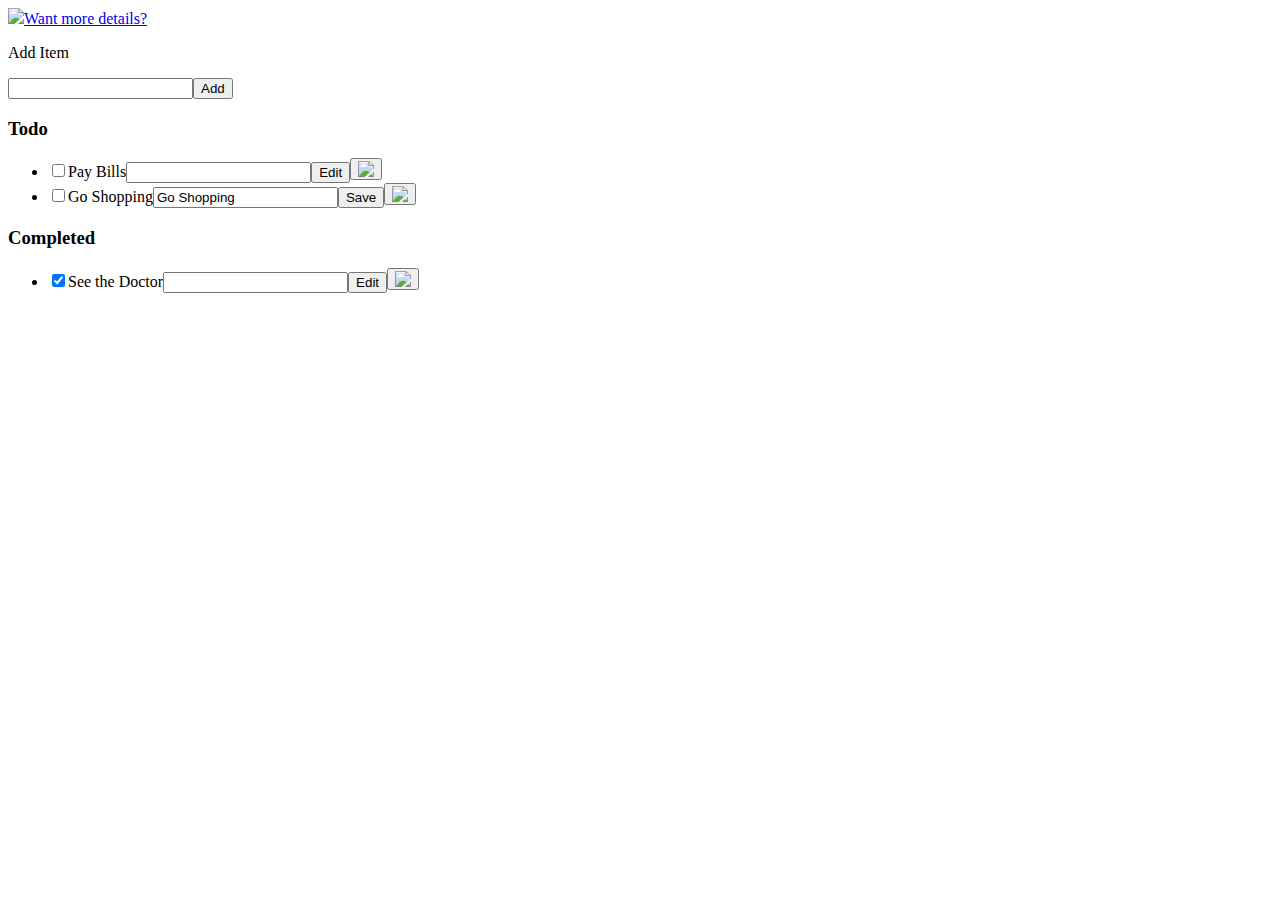
==== clean-code-s1e1/index.html @ 58314609 "refactor(basic-2.4): delete the type attribute" ====
<html>
<head><title>Todo App</title>
<link href='https://fonts.googleapis.com/css?family=Lato:300,400,700' rel='stylesheet' type='text/css'>
<link rel="stylesheet" href="style.css" MEDIA="screen" charset="utf-8">
</head>
<body>
<div class="aaa"><img src="./eisenhower-matrix.jpg"><a class='more_inf' href="https://goal-life.com/page/method/matrix-eisenhower">Want more details&quest;</a></div>
<div class="centered-main-page-element"><p id='topSectionForAddingElementToList'><label for="new-task">Add Item</label><div class="task-row-wrapper"><input id='new-task'class="task" type="text"><button>Add</button></div>
</p><h3>Todo</h3>
<ul id='incompleteTasks'>
<li><input type='checkbox'><label class="task">Pay Bills</label><input type="text" class="task"><button class="edit">Edit</button><button class="delete"><img src="./remove.svg"></button></li>
<li class="editMode"><input type="checkbox"><label class="task">Go Shopping</label><input type="text" value="Go Shopping" class="task"><button class='edit'>Save</button><button class="delete"><img src="./remove.svg"></button></li>
</ul><h3>Completed</h3><ul id="completed-tasks"><li><input type="checkbox" checked><label class="task">See the Doctor</label><input type="text" class="task"><button class="edit">Edit</button><button class="delete"><img src="./remove.svg"></button>
</li>
</ul>
</div>
<script SRC="app.js"></script>
</body>
</html>
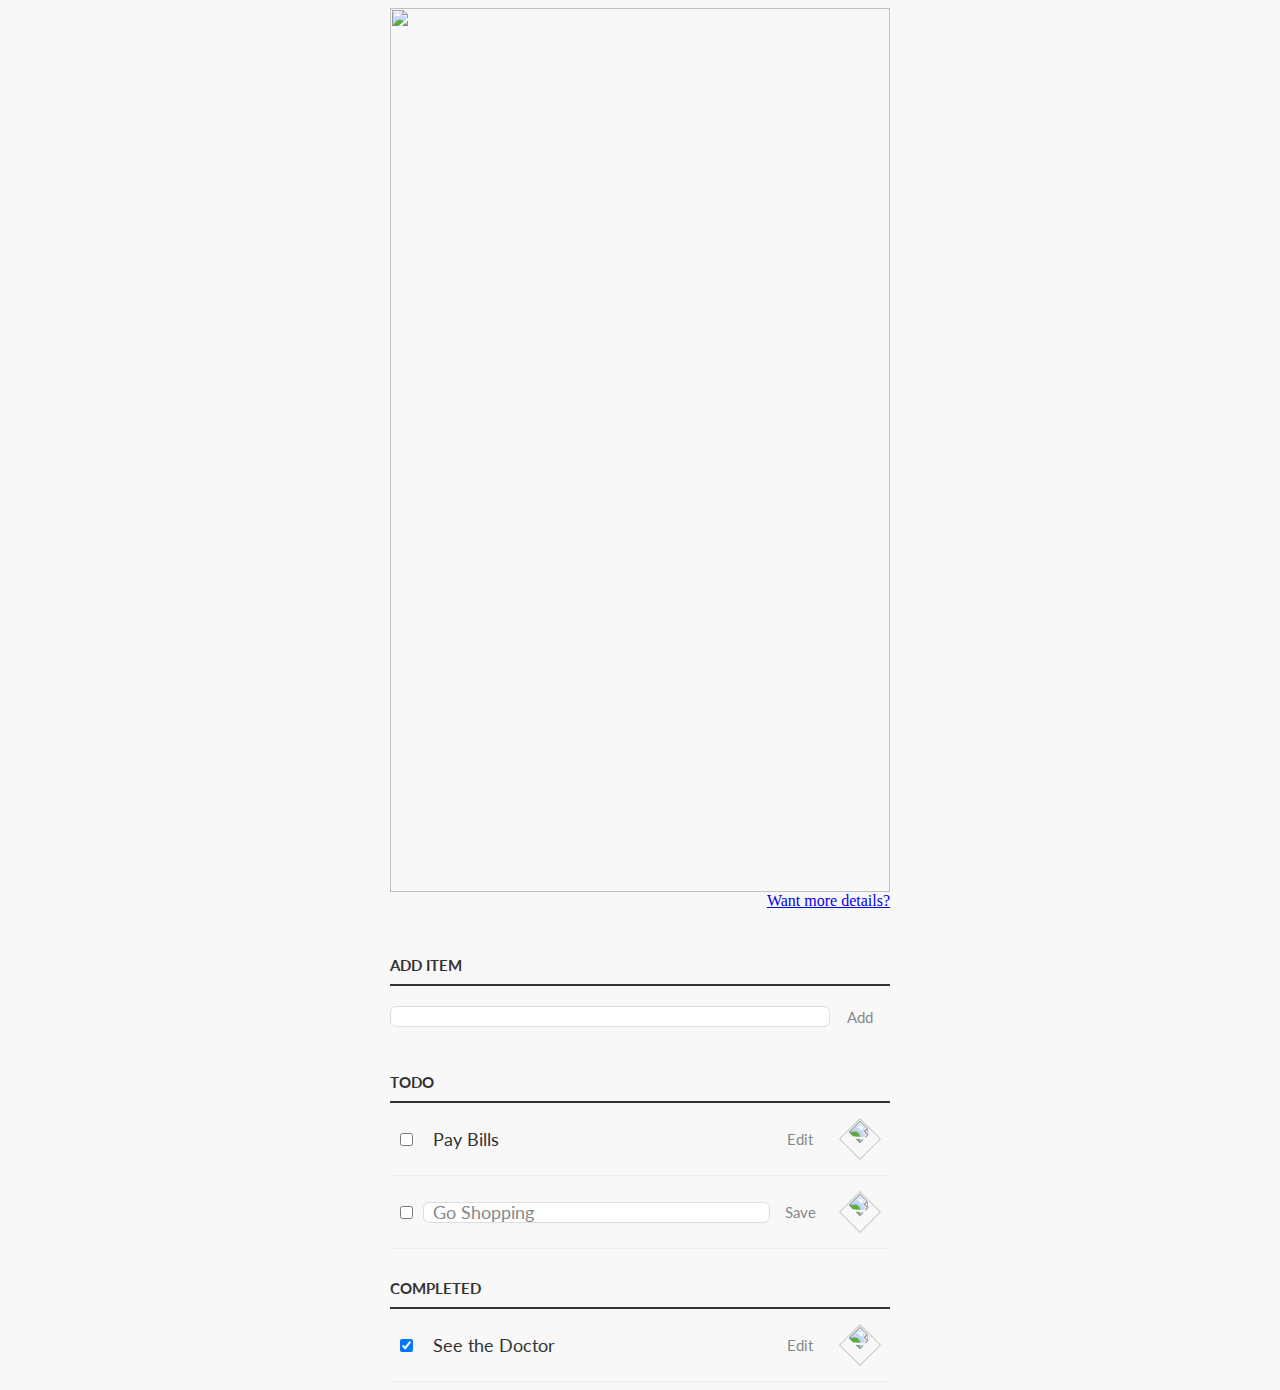
==== commit c0226752: "refactor(basic-1.12: replace uppercase letters on lowercase)" ====
--- a/clean-code-s1e1/index.html
+++ b/clean-code-s1e1/index.html
@@ -1,7 +1,7 @@
 <html>
 <head><title>Todo App</title>
 <link href='https://fonts.googleapis.com/css?family=Lato:300,400,700' rel='stylesheet' type='text/css'>
-<link rel="stylesheet" href="style.css" MEDIA="screen" charset="utf-8">
+<link rel="stylesheet" href="style.css" media="screen" charset="utf-8">
 </head>
 <body>
 <div class="aaa"><img src="./eisenhower-matrix.jpg"><a class='more_inf' href="https://goal-life.com/page/method/matrix-eisenhower">Want more details&quest;</a></div>
@@ -14,6 +14,6 @@
 </li>
 </ul>
 </div>
-<script SRC="app.js"></script>
+<script src="app.js"></script>
 </body>
 </html>--- a/clean-code-s1e1/style.css
+++ b/clean-code-s1e1/style.css
@@ -0,0 +1,148 @@
+/* Basic Style */
+body {
+    background-color: #f8f8f8;
+    color: #333;
+    font-family: Lato, sans-serif;
+}
+.aaa {
+    width: 500px;
+    margin: 0 auto;
+    display: block;
+    text-align: right;
+}
+.aaa img {
+    width: 100%;
+}
+.aaa .more_inf {
+    font-family: fantasy, cursive;
+}
+
+@media (max-width:768px) {
+.aaa { text-align: center;
+}
+}
+.centered-main-page-element {
+    display: block;
+    width: 500px;
+    margin: 0 auto 0;
+}
+.task {
+    width: 56%;
+    display: inline-block;
+    flex-grow: 1
+}
+.task-row-wrapper {
+    display: flex;
+}
+ul {
+    margin:0;
+    padding: 0px;
+}
+li, h3 {
+    list-style:none;
+}
+input,button{
+    outline:none;
+}
+button {
+    background: none;
+    border: 0px;
+    color: #888;
+    font-size: 15px;
+    width: 60px;
+    font-family: Lato, sans-serif;
+    cursor: pointer;
+}
+button:hover {
+    color: #3a3a3a;
+}
+/* Heading */
+h3,
+label[for='new-task'] {
+    color: #333;
+    font-weight: 700;
+    font-size: 15px;
+    border-bottom: 2px solid #333;
+    padding: 30px 0 10px;
+    margin: 0;
+    text-transform: uppercase;
+}
+input[type="text"] {
+    margin: 0;
+    font-size: 18px;
+    line-height: 18px;
+    height: 21px;
+    padding: 0 9px;
+    border: 1px solid #ddd;
+    background: #fff;
+    border-radius: 6px;
+    font-family: Lato, sans-serif;
+    color: #888;
+}
+input[type="text"]:focus {
+    color: #333;
+}
+
+/* New Task */
+label[for='new-task'] {
+    display: block;
+    margin: 0 0 20px;
+}
+input#new-task {
+    width: 318px;
+}
+
+/* Task list */
+li {
+    overflow: hidden;
+    padding: 20px 0;
+    border-bottom: 1px solid #eee;
+
+    display: flex;
+    justify-content: space-between;
+    align-items: center;
+}
+li > * {
+    vertical-align: middle;
+}
+
+li > input[type="checkbox"] {
+    margin: 0 10px;
+}
+li > label {
+    padding-left: 10px;
+    box-sizing: border-box;
+    font-size: 18px;
+    width: 226px;
+}
+li >    input[type="text"] {
+    width: 226px
+}
+button.delete img {
+    height: 2em;
+    transform: rotateZ(45deg);
+    transition: transform 200ms ease-in;
+}
+button.delete img:hover {
+    transform: rotateZ(0);
+}
+
+/* Completed */
+ul#completed-tasks label {
+    text-decoration: line-through
+    color: #888;
+}
+
+/* Edit Task */
+ul li input[type=text] {
+    display:none
+}
+
+ul li.editMode input[type=text] {
+    display:inline-block;
+    width:224px
+}
+
+ul li.editMode label {
+    display:none;
+}